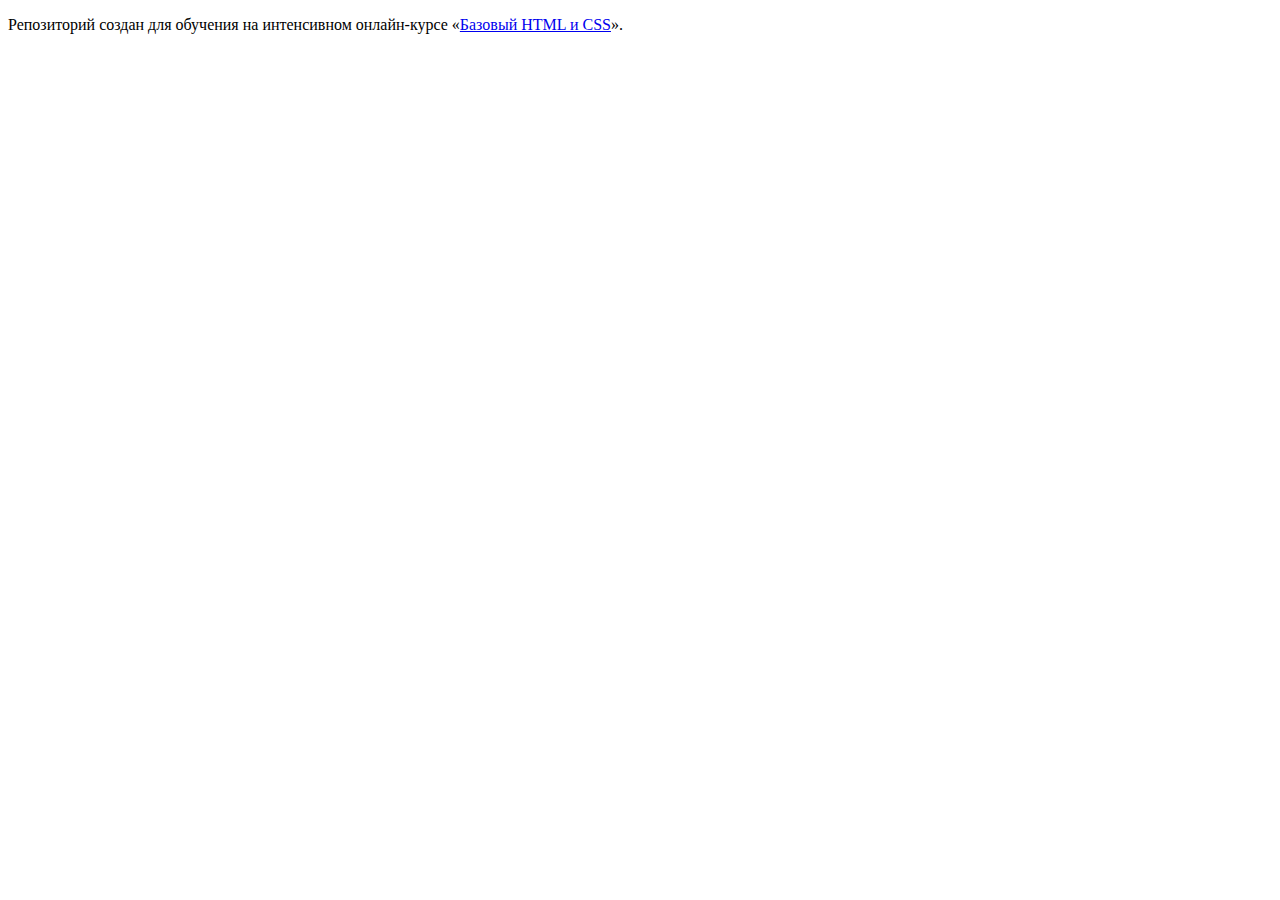
==== index.html @ 9df1d0ff ":hatching_chick:" ====
<!DOCTYPE html>
<html lang="ru">
  <head>
    <meta charset="utf-8">
    <title>HTML Academy: Барбершоп</title>
  </head>
  <body>

    <p>Репозиторий создан для обучения на интенсивном онлайн‑курсе «<a href="https://htmlacademy.ru/intensive/htmlcss">Базовый HTML и CSS</a>».</p>

  </body>
</html>
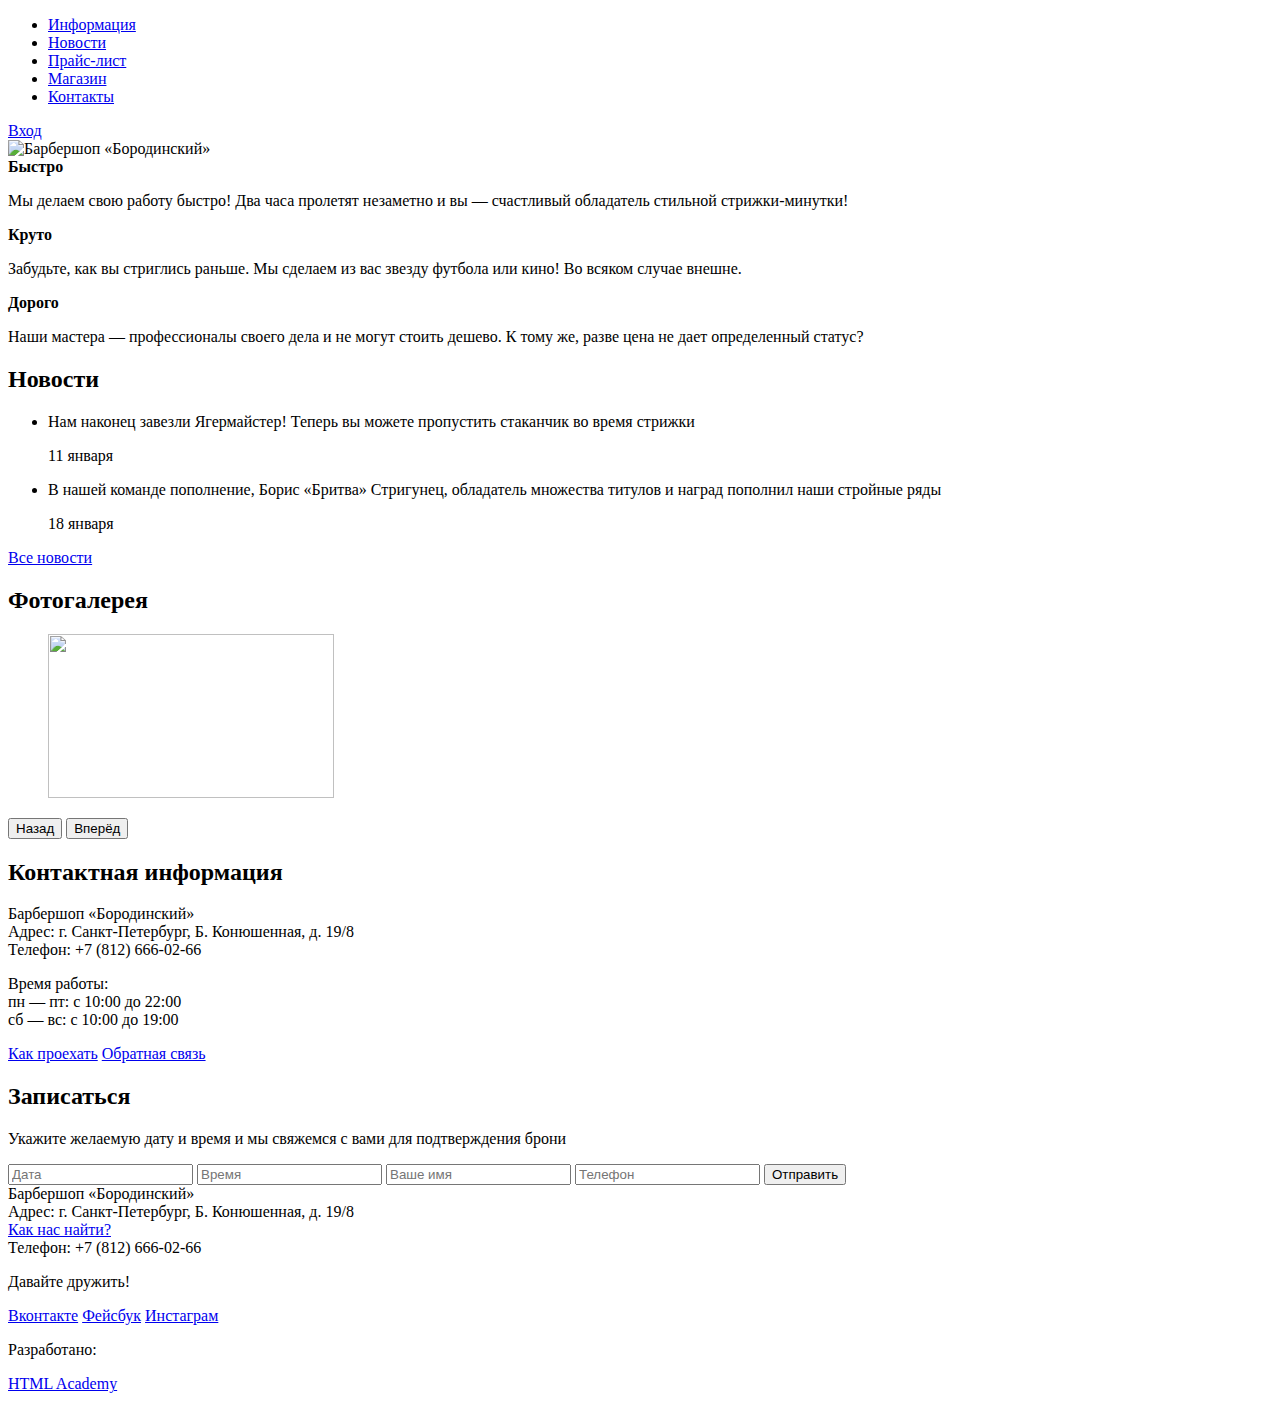
==== commit f6ccddb4: "Реализовал главную страницу" ====
--- a/index.html
+++ b/index.html
@@ -2,11 +2,127 @@
 <html lang="ru">
   <head>
     <meta charset="utf-8">
-    <title>HTML Academy: Барбершоп</title>
+    <title>Барбершоп «Бородинский»</title>
   </head>
   <body>
-
-    <p>Репозиторий создан для обучения на интенсивном онлайн‑курсе «<a href="https://htmlacademy.ru/intensive/htmlcss">Базовый HTML и CSS</a>».</p>
-
+    <header class="main-header">
+      <div class="container">
+        <nav class="main-navigation">
+          <ul>
+            <li>
+              <a href="#">Информация</a>
+            </li>
+            <li>
+              <a href="#">Новости</a>
+            </li>
+            <li>
+              <a href="#">Прайс-лист</a>
+            </li>
+            <li>
+              <a href="#">Магазин</a>
+            </li>
+            <li>
+              <a href="#">Контакты</a>
+            </li>
+          </ul>
+        </nav>
+        <div class="user-block">
+          <a class="login" href="#">Вход</a>
+        </div>
+      </div>
+    </header>
+    <main class="container">
+      <div class="index-logo">
+        <img src="img/index-logo.png" width="368" height="204" alt="Барбершоп «Бородинский»">
+      </div>
+      <section class="features">
+        <div class="features-item">
+          <b class="features-name">Быстро</b>
+          <p>Мы делаем свою работу быстро! Два часа пролетят незаметно и вы — счастливый обладатель стильной стрижки-минутки!</p>
+        </div>
+        <div class="features-item">
+          <b class="features-name">Круто</b>
+          <p>Забудьте, как вы стриглись раньше. Мы сделаем из вас звезду футбола или кино! Во всяком случае внешне.</p>
+        </div>
+        <div class="features-item">
+          <b class="features-name">Дорого</b>
+          <p>Наши мастера — профессионалы своего дела и не могут стоить дешево. К тому же, разве цена не дает определенный статус?</p>
+        </div>
+      </section>
+      <div class="index-content">
+        <div class="index-content-left">
+          <h2 class="index-content-title">Новости</h2>
+          <ul class="news-preview">
+            <li>
+              <p>Нам наконец завезли Ягермайстер! Теперь вы можете пропустить стаканчик во время стрижки</p>
+              <time datetime="2016-01-11">11 января</time>
+            </li>
+            <li>
+              <p>В нашей команде пополнение, Борис «Бритва» Стригунец, обладатель множества титулов и наград пополнил наши стройные ряды</p>
+              <time datetime="2016-01-18">18 января</time>
+            </li>
+          </ul>
+          <a class="btn" href="#">Все новости</a>
+        </div>
+        <div class="index-content-right">
+          <h2 class="index-content-title">Фотогалерея</h2>
+          <div class="gallery">
+            <figure class="gallery-content">
+              <img src="img/photo-1.jpg" width="286" height="164" alt="">
+            </figure>
+            <button class="btn gallery-prev" type="button">Назад</button>
+            <button class="btn gallery-next" type="button">Вперёд</button>
+          </div>
+        </div>
+      </div>
+      <div class="index-content">
+        <div class="index-content-left">
+          <h2 class="index-content-title">Контактная информация</h2>
+          <p>
+            Барбершоп «Бородинский»<br>
+            Адрес: г. Санкт-Петербург, Б. Конюшенная, д. 19/8<br>
+            Телефон: +7 (812) 666-02-66
+          </p>
+          <p>
+            Время работы:<br>
+            пн — пт: с 10:00 до 22:00<br>
+            сб — вс: с 10:00 до 19:00
+          </p>
+          <a class="btn" href="#">Как проехать</a>
+          <a class="btn" href="#">Обратная связь</a>
+        </div>
+        <div class="index-content-right">
+          <h2 class="index-content-title">Записаться</h2>
+          <p>Укажите желаемую дату и время и мы свяжемся с вами для подтверждения брони</p>
+          <form class="appointment-form" action="https://echo.htmlacademy.ru" method="post">
+            <input type="text" name="date" value="" placeholder="Дата">
+            <input type="text" name="time" value="" placeholder="Время">
+            <input type="text" name="name" value="" placeholder="Ваше имя">
+            <input type="tel" name="phone" value="" placeholder="Телефон">
+            <button class="btn" type="submit">Отправить</button>
+          </form>
+        </div>
+      </div>
+    </main>
+    <footer class="main-footer">
+      <div class="container">
+        <section class="footer-contacts">
+          Барбершоп «Бородинский»<br>
+          Адрес: г. Санкт-Петербург, Б. Конюшенная, д. 19/8<br>
+          <a href="#">Как нас найти?</a><br>
+          Телефон: +7 (812) 666-02-66
+        </section>
+        <section class="footer-social">
+          <p>Давайте дружить!</p>
+          <a class="social-btn social-btn-vk" href="#">Вконтакте</a>
+          <a class="social-btn social-btn-fb" href="#">Фейсбук</a>
+          <a class="social-btn social-btn-inst" href="#">Инстаграм</a>
+        </section>
+        <section class="footer-copyright">
+          <p>Разработано:</p>
+          <a class="btn" href="https://htmlacademy.ru">HTML Academy</a>
+        </section>
+      </div>
+    </footer>
   </body>
-</html>
+</html>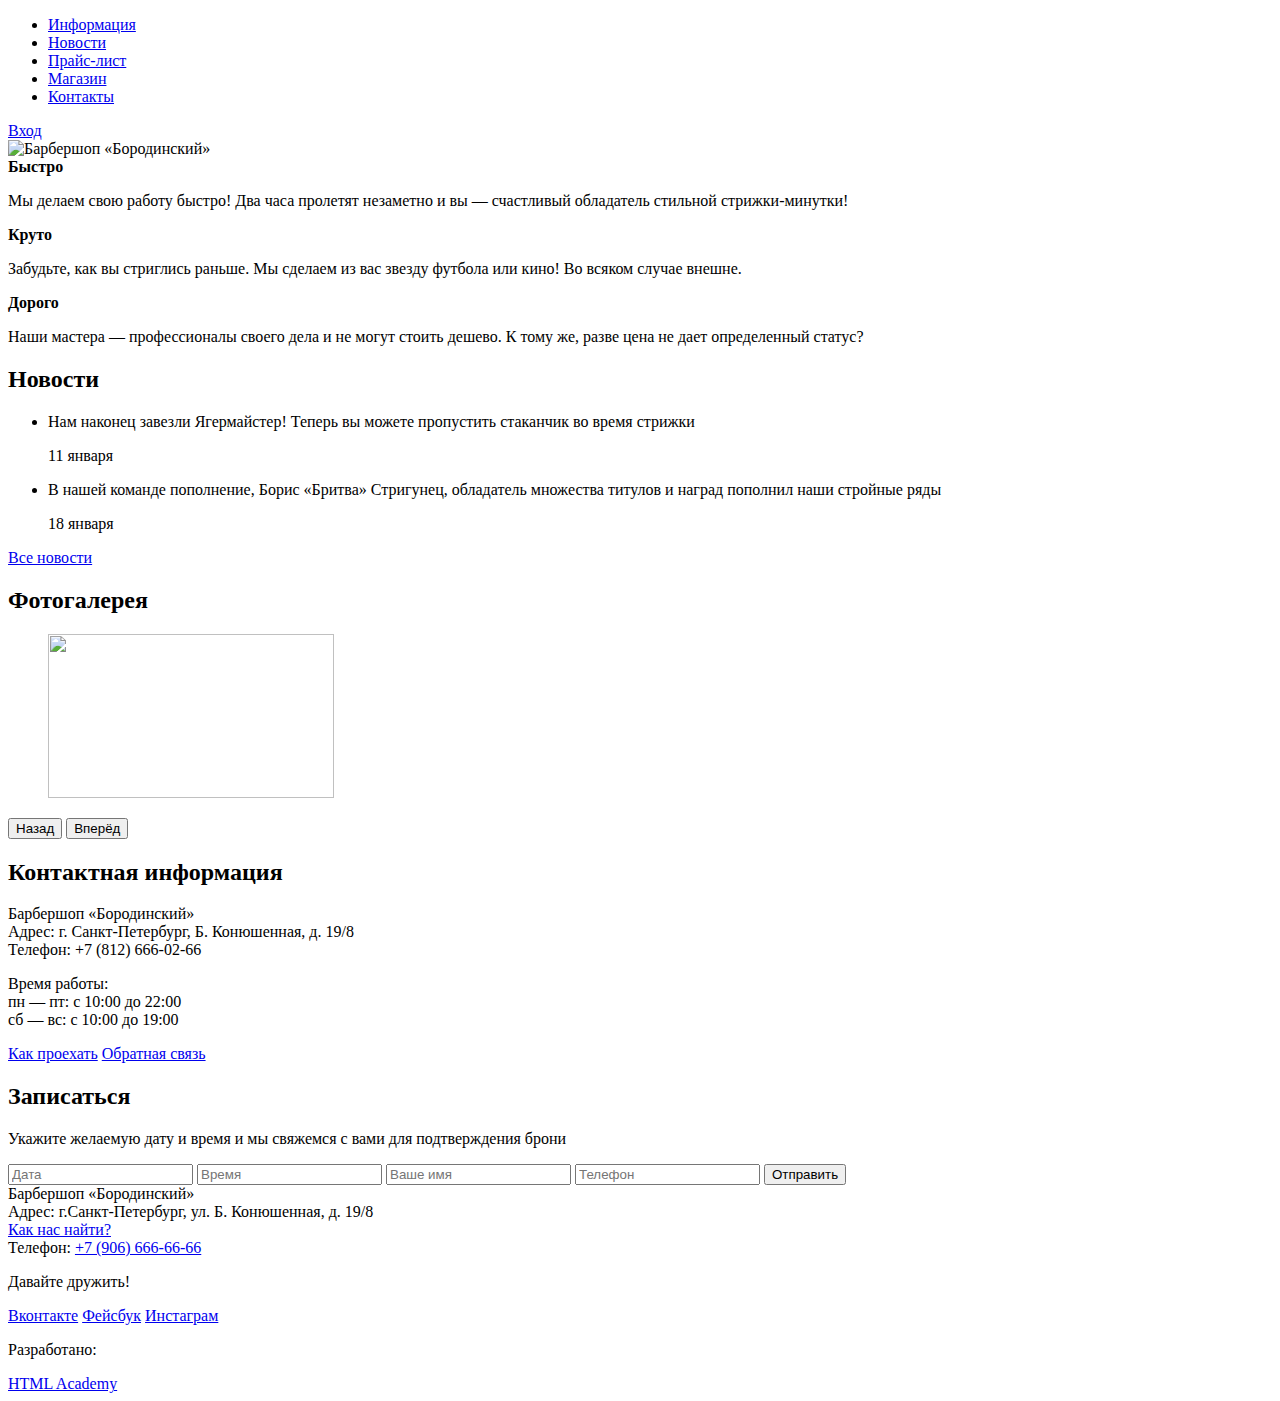
==== commit f494d864: "Переписал названия классов. Попроще чтобы было." ====
--- a/index.html
+++ b/index.html
@@ -5,9 +5,9 @@
     <title>Барбершоп «Бородинский»</title>
   </head>
   <body>
-    <header class="main-header">
-      <div class="container">
-        <nav class="main-navigation">
+  <header class="header">
+    <div class="container">
+      <nav class="header-menu">
           <ul>
             <li>
               <a href="#">Информация</a>
@@ -19,15 +19,15 @@
               <a href="#">Прайс-лист</a>
             </li>
             <li>
-              <a href="#">Магазин</a>
+              <a href="catalog.html">Магазин</a>
             </li>
             <li>
               <a href="#">Контакты</a>
             </li>
           </ul>
         </nav>
-        <div class="user-block">
-          <a class="login" href="#">Вход</a>
+        <div class="login-wrapper">
+          <a href="#" title="Вход" class="login">Вход</a>
         </div>
       </div>
     </header>
@@ -104,23 +104,23 @@
         </div>
       </div>
     </main>
-    <footer class="main-footer">
-      <div class="container">
+    <footer class="footer">
+      <div class="conteiner">
         <section class="footer-contacts">
-          Барбершоп «Бородинский»<br>
-          Адрес: г. Санкт-Петербург, Б. Конюшенная, д. 19/8<br>
-          <a href="#">Как нас найти?</a><br>
-          Телефон: +7 (812) 666-02-66
+          Барбершоп &laquo;Бородинский&raquo;<br>
+          Адрес: г.Санкт-Петербург, ул. Б. Конюшенная, д. 19/8<br>
+          <a href="#" title="Как нас найти">Как нас найти?</a><br>
+          Телефон: <a href="tel:+7(906)666-66-66" title="Как нас найти">+7 (906) 666-66-66</a><br>
         </section>
-        <section class="footer-social">
+        <section class="footer-soccial">
           <p>Давайте дружить!</p>
-          <a class="social-btn social-btn-vk" href="#">Вконтакте</a>
-          <a class="social-btn social-btn-fb" href="#">Фейсбук</a>
-          <a class="social-btn social-btn-inst" href="#">Инстаграм</a>
+          <a href="#" class="soccial-btn social-btn-vk">Вконтакте</a>
+                <a href="#" class="soccial-btn social-btn-fb">Фейсбук</a>
+                <a href="#" class="soccial-btn social-btn-inst">Инстаграм</a>
         </section>
         <section class="footer-copyright">
           <p>Разработано:</p>
-          <a class="btn" href="https://htmlacademy.ru">HTML Academy</a>
+              <a href="https://htmlacademy.ru" title="Перейти на сайт HTML Academy" class="copyright-link">HTML Academy</a>
         </section>
       </div>
     </footer>
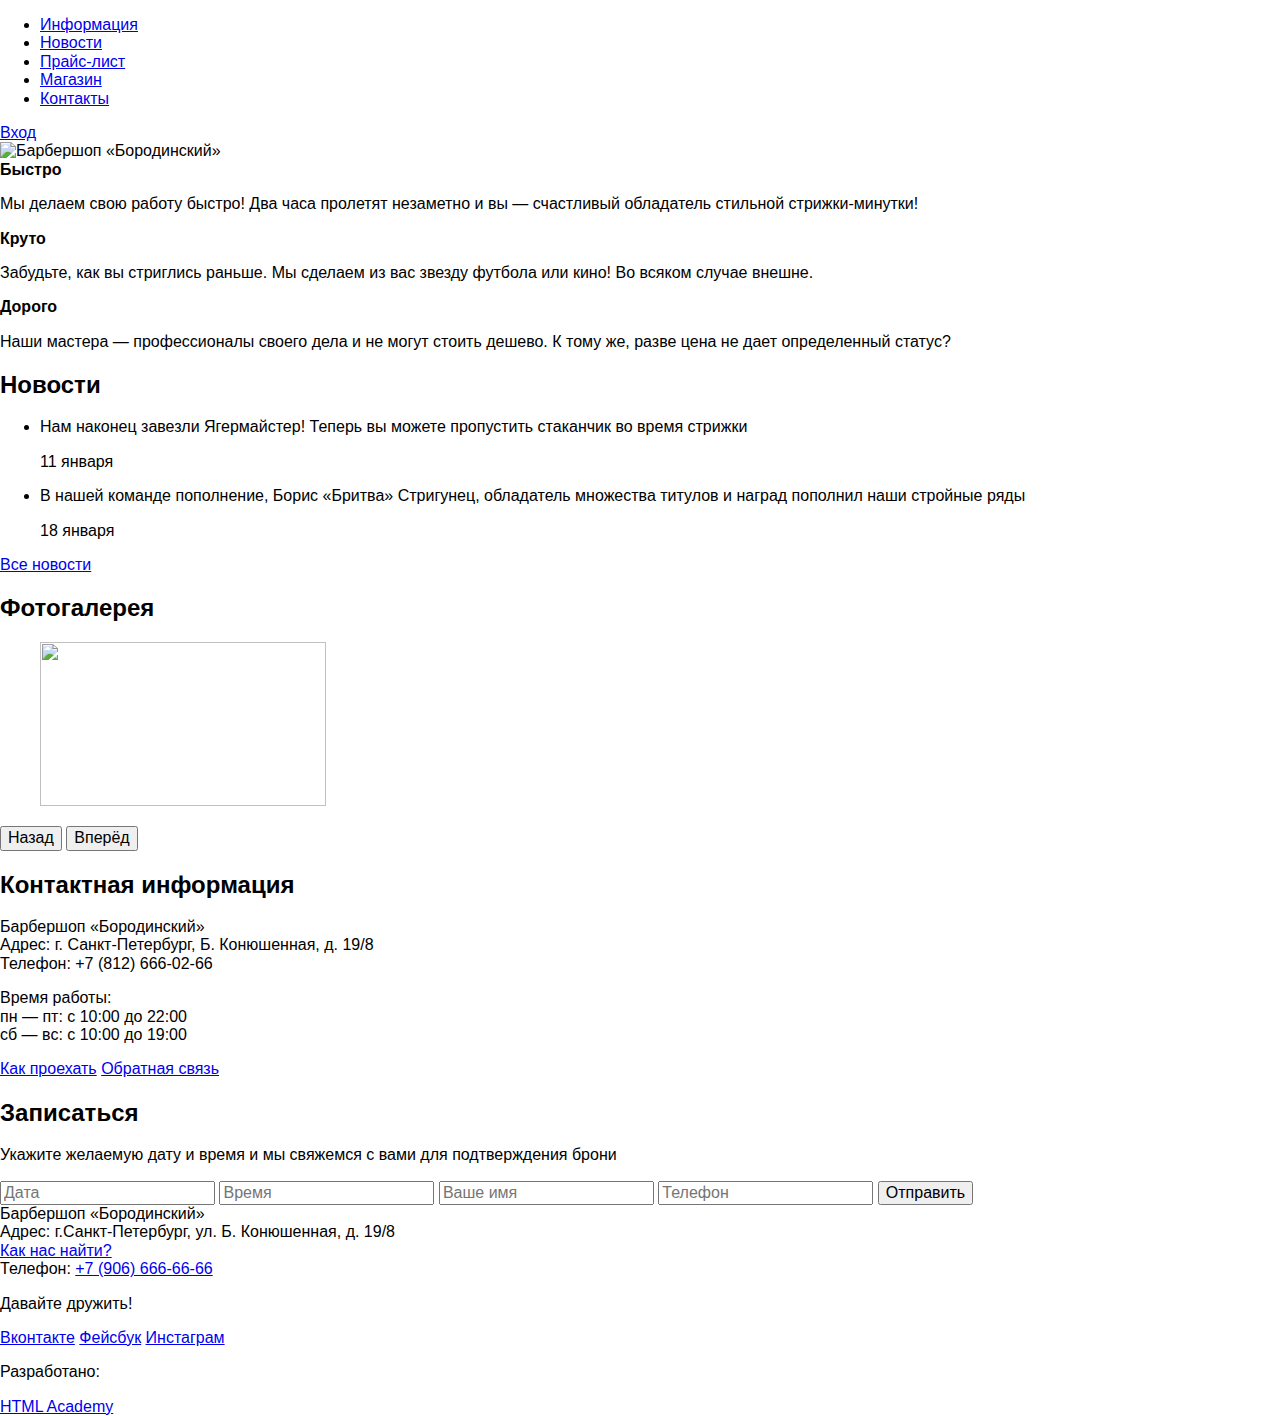
==== commit 7aea44e6: "Создал и подключил файлы стилей" ====
--- a/index.html
+++ b/index.html
@@ -3,6 +3,8 @@
   <head>
     <meta charset="utf-8">
     <title>Барбершоп «Бородинский»</title>
+    <link rel="stylesheet" href="css/normalize.css">
+    <link rel="stylesheet" href="css/style.css">
   </head>
   <body>
   <header class="header">
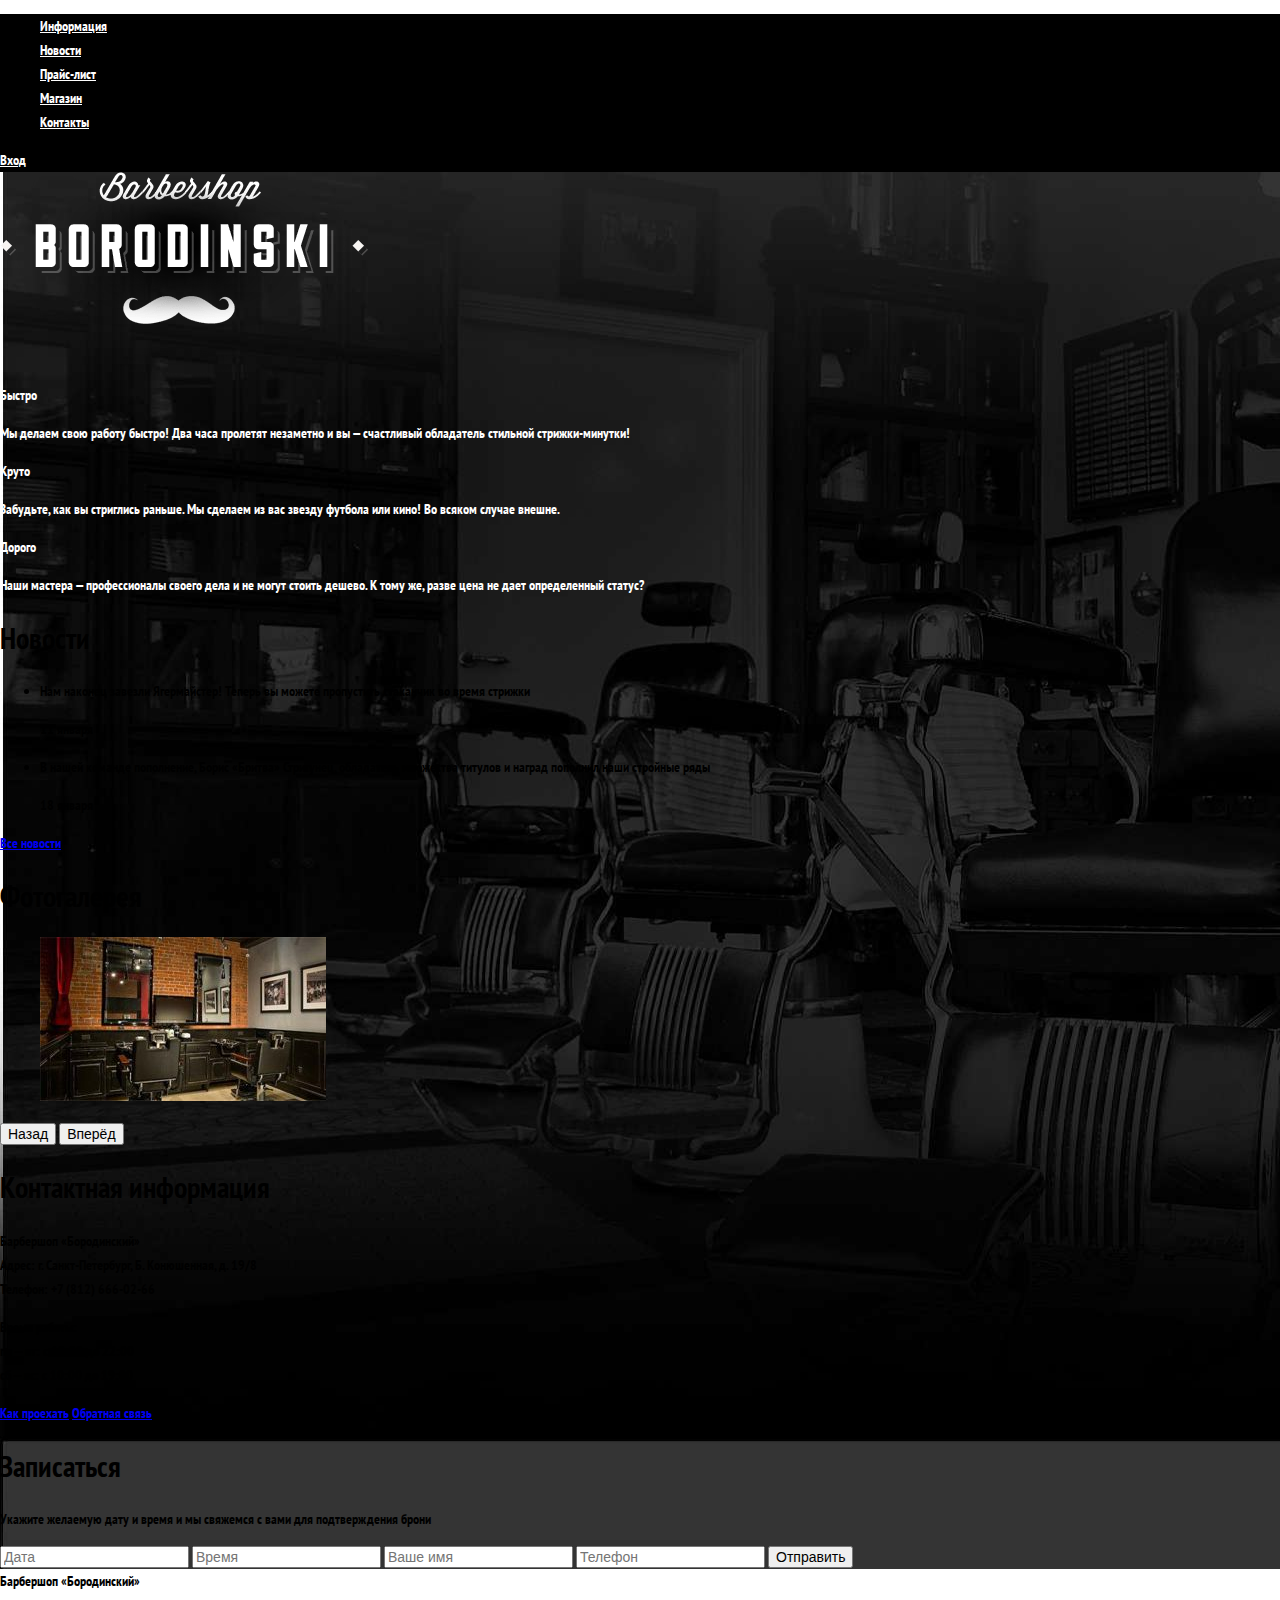
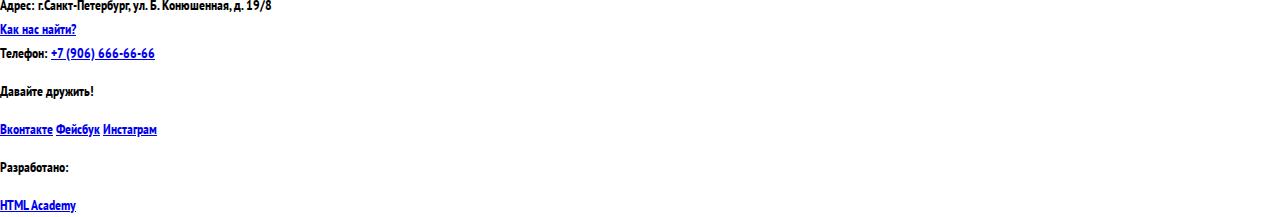
==== commit eab3961b: "#19 Подготовка графики и текстовых стилей «Барбершопа»" ====
--- a/index.html
+++ b/index.html
@@ -35,7 +35,7 @@
     </header>
     <main class="container">
       <div class="index-logo">
-        <img src="img/index-logo.png" width="368" height="204" alt="Барбершоп «Бородинский»">
+        <img src="img/logo.png" width="368" height="204" alt="Барбершоп «Бородинский»">
       </div>
       <section class="features">
         <div class="features-item">
@@ -53,7 +53,7 @@
       </section>
       <div class="index-content">
         <div class="index-content-left">
-          <h2 class="index-content-title">Новости</h2>
+          <h1 class="index-content-title">Новости</h1>
           <ul class="news-preview">
             <li>
               <p>Нам наконец завезли Ягермайстер! Теперь вы можете пропустить стаканчик во время стрижки</p>
@@ -67,10 +67,10 @@
           <a class="btn" href="#">Все новости</a>
         </div>
         <div class="index-content-right">
-          <h2 class="index-content-title">Фотогалерея</h2>
+          <h1 class="index-content-title">Фотогалерея</h1>
           <div class="gallery">
             <figure class="gallery-content">
-              <img src="img/photo-1.jpg" width="286" height="164" alt="">
+              <img src="img/galery.jpg" width="286" height="164" alt="">
             </figure>
             <button class="btn gallery-prev" type="button">Назад</button>
             <button class="btn gallery-next" type="button">Вперёд</button>
@@ -79,7 +79,7 @@
       </div>
       <div class="index-content">
         <div class="index-content-left">
-          <h2 class="index-content-title">Контактная информация</h2>
+          <h1 class="index-content-title">Контактная информация</h1>
           <p>
             Барбершоп «Бородинский»<br>
             Адрес: г. Санкт-Петербург, Б. Конюшенная, д. 19/8<br>
@@ -94,7 +94,7 @@
           <a class="btn" href="#">Обратная связь</a>
         </div>
         <div class="index-content-right">
-          <h2 class="index-content-title">Записаться</h2>
+          <h1 class="index-content-title">Записаться</h1>
           <p>Укажите желаемую дату и время и мы свяжемся с вами для подтверждения брони</p>
           <form class="appointment-form" action="https://echo.htmlacademy.ru" method="post">
             <input type="text" name="date" value="" placeholder="Дата">
--- a/css/style.css
+++ b/css/style.css
@@ -0,0 +1,34 @@
+@font-face {
+    font-family: PTSans; 
+    src: url(../fonts/PTN77F.ttf); 
+    font-weight: normal;
+  	font-style: normal;
+}
+
+body{
+	font: 14px/24px PTSans, Arial, Tahoma, sans-serif;
+}
+
+h1{
+	font-size: 30px;
+	line-height: 42px;
+	color:#000;
+}
+
+.header{
+	background: #000;
+}
+
+.header a,
+.features{
+	color: #fff;
+}
+
+main.container{
+	background: url(../img/background.jpg) no-repeat;
+}
+
+.breadcrumbs a{
+	text-decoration: none;
+	color: #000;
+}
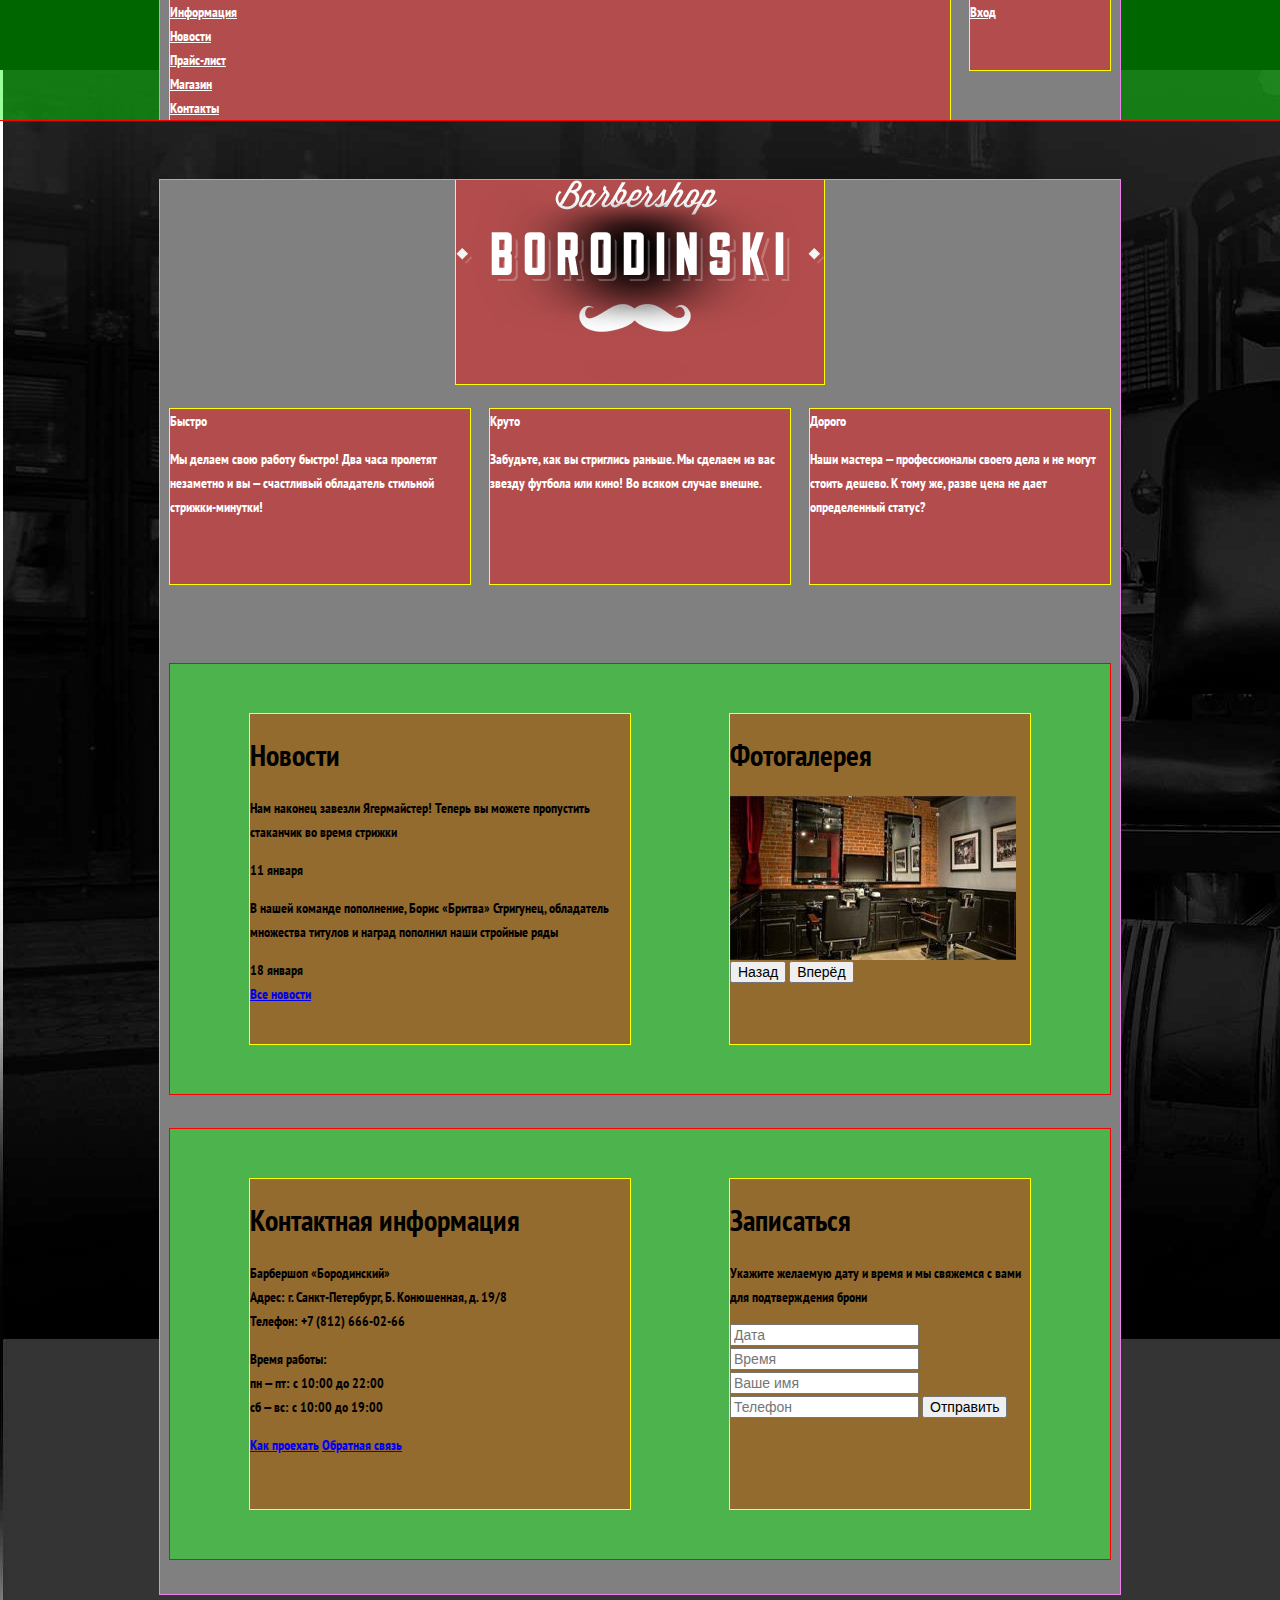
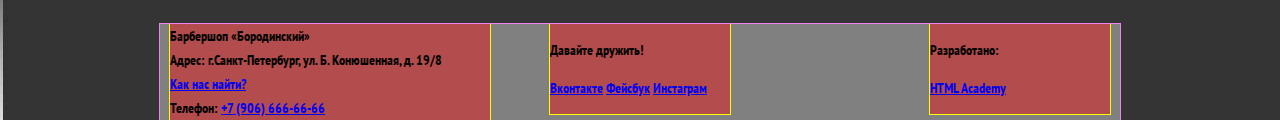
==== commit d2a16507: "сетка барбершопа" ====
--- a/index.html
+++ b/index.html
@@ -6,7 +6,7 @@
     <link rel="stylesheet" href="css/normalize.css">
     <link rel="stylesheet" href="css/style.css">
   </head>
-  <body>
+  <body class="background">
   <header class="header">
     <div class="container">
       <nav class="header-menu">
@@ -107,7 +107,7 @@
       </div>
     </main>
     <footer class="footer">
-      <div class="conteiner">
+      <div class="container">
         <section class="footer-contacts">
           Барбершоп &laquo;Бородинский&raquo;<br>
           Адрес: г.Санкт-Петербург, ул. Б. Конюшенная, д. 19/8<br>
--- a/css/style.css
+++ b/css/style.css
@@ -5,7 +5,11 @@
   	font-style: normal;
 }
 
+html,
 body{
+	min-width: 1122px;
+  margin: 0;
+  padding: 0;
 	font: 14px/24px PTSans, Arial, Tahoma, sans-serif;
 }
 
@@ -15,8 +19,289 @@
 	color:#000;
 }
 
+ul{
+	margin: 0;
+	padding: 0;
+	list-style: none;
+}
+
+.background{
+		background: #000 url(../img/background.jpg) no-repeat;
+		background-position: 0 70px;
+}
+
 .header{
 	background: #000;
+	margin-bottom: 60px;
+	outline: 1px solid red;
+	background: rgba(0,255,0,.4);
+}
+
+.header::after,
+.container::after,
+.features::after,
+.index-content::after,
+.product::after,
+.footer::before{
+	content: '';
+	display: block;
+	clear: both;
+}
+
+.header-menu{
+	float: left;
+  width: 780px;
+  min-height: 70px;
+  background: rgba(255,0,0,.4);
+  outline: 1px solid yellow;
+}
+
+.container{
+	width: 940px;
+	padding: 0 10px;
+	margin: 0 auto;
+	background: grey;
+	outline: 1px solid violet;
+}
+
+.login-wrapper{
+	float: right;
+  width: 140px;
+  min-height: 70px;
+  background: rgba(255,0,0,.4);
+  outline: 1px solid yellow;
+}
+
+.index-logo{
+	width: 368px;
+	min-height: 204px;
+	margin: 0 auto;
+  margin-bottom: 25px;
+  background: rgba(255,0,0,.4);
+  outline: 1px solid yellow;
+}
+
+.features {
+  margin-bottom: 80px;
+}
+
+.features-item{
+	float: left;
+	width: 300px;
+  min-height: 175px;
+  margin-right: 20px;
+  background: rgba(255,0,0,.4);
+  outline: 1px solid yellow;
+}
+
+.features-item:last-child{
+	margin-right: 0;
+}
+
+.index-content {
+  margin-bottom: 35px;
+  padding: 50px 80px;
+  outline: 1px solid red;
+	background: rgba(0,255,0,.4);
+}
+
+.index-content-left {
+  float: left;
+  width: 380px;
+  min-height: 330px;
+  background: rgba(255,0,0,.4);
+  outline: 1px solid yellow;
+}
+
+.index-content-right {
+  float: right;
+  width: 300px;
+  min-height: 330px;
+  background: rgba(255,0,0,.4);
+  outline: 1px solid yellow;
+}
+
+.footer-contacts{
+	float: left;
+  width: 320px;
+  margin-right: 60px;
+  min-height: 90px;
+	background: rgba(255,0,0,.4);
+  outline: 1px solid yellow;
+}
+
+.footer-soccial{
+	float: left;
+	width: 180px;
+  min-height: 90px;
+  background: rgba(255,0,0,.4);
+  outline: 1px solid yellow;
+}
+
+.footer-copyright{
+	float: right;
+  width: 180px;
+  min-height: 90px;
+  background: rgba(255,0,0,.4);
+  outline: 1px solid yellow;
+}
+
+.breadcrumbs{
+	font-size: 0;
+	margin-bottom: 50px;
+	background: rgba(255,0,0,.3);
+	outline: 1px solid yellow;
+}
+
+.breadcrumbs li{
+	display: inline-block;
+	vertical-align: middle;
+	margin-right: 5px;
+	font-size: 14px;
+	outline: 1px solid violet;
+}
+
+.sidebar{
+	float: left;
+	width: 220px;
+	background: rgba(255,0,0,.3);
+	outline: 1px solid yellow;
+}
+
+.sidebar label{
+	display: block;
+}
+
+.content{
+	float: right;
+	width: 700px;
+	background: rgba(255,0,0,.3);
+	outline: 1px solid yellow;
+}
+
+.product-list{
+	font-size: 0;
+}
+
+.product-item{
+	display: inline-block;
+	width: 220px;
+	margin-right: 20px;
+	margin-bottom: 20px;
+	vertical-align: top;
+	font-size: 14px;
+	background: rgba(0,255,0,.3);
+	outline: 1px solid yellow;
+}
+
+.product-title h2{
+	height: 55px;
+	margin: 0;
+	padding: 15px 16px 0 16px;
+}
+
+.product-maker,
+.product-title{
+	display: block;
+	overflow: hidden;
+	font-size: 14px;
+	line-height: 18px;
+	color: #000;
+}
+
+.product-maker{
+	text-transform: uppercase;
+}
+
+.price-wrapper{
+	min-height: 44px;
+	outline: 1px solid violet;
+	padding: 0 16px 16px 16px;
+	background: rgba(100,100,0,.3);
+	font-size: 0;
+}
+
+.product-buy-btn{
+	display: inline-block;
+	width: 78px;
+	vertical-align: top;
+	min-height: 44px;
+	background: #000;
+	font-size: 14px;
+}
+
+.product-price{
+	display: inline-block;
+	width: 109px;
+	vertical-align: top;
+	min-height: 44px;
+	font-size: 14px;
+	background: #fff;
+}
+
+.product-item:nth-of-type(3n){
+	margin-right: 0;
+}
+
+.pagination{
+	margin: 30px 0 50px 0;
+	font-size: 0;
+}
+
+.pagination a {
+    display: inline-block;
+    width: 19px;
+    height: 19px;
+    margin-right: 5px;
+    padding: 12px;
+    font-size: 14px;
+    line-height: 18px;
+    color: #fff;
+    text-align: center;
+    background: #000;
+}
+
+.pagination .active{
+	color: #000;
+  background: #fff;
+} 
+
+.product-picture-list{
+	float: left;
+	width: 460px;
+	outline: 1px solid yellow;
+	background: rgba(255,0,0,.3);
+}
+
+
+.product-info{
+	float: right;
+	width: 460px;
+	outline: 1px solid yellow;
+	background: rgba(255,0,0,.3);
+}
+
+figure{
+	margin: 0;
+}
+
+img {
+	display: block;
+}
+
+.pruduct-gallery-list{
+	font-size: 0;
+
+}
+
+.pruduct-gallery-item{
+	display: inline-block;
+	width: 140px;
+	margin-right: 10px;
+}
+
+.pruduct-gallery-item:nth-of-type(3n){
+	margin-right: 0;
 }
 
 .header a,
@@ -25,10 +310,12 @@
 }
 
 main.container{
-	background: url(../img/background.jpg) no-repeat;
+	margin-bottom: 30px;
 }
 
 .breadcrumbs a{
 	text-decoration: none;
 	color: #000;
 }
+
+
